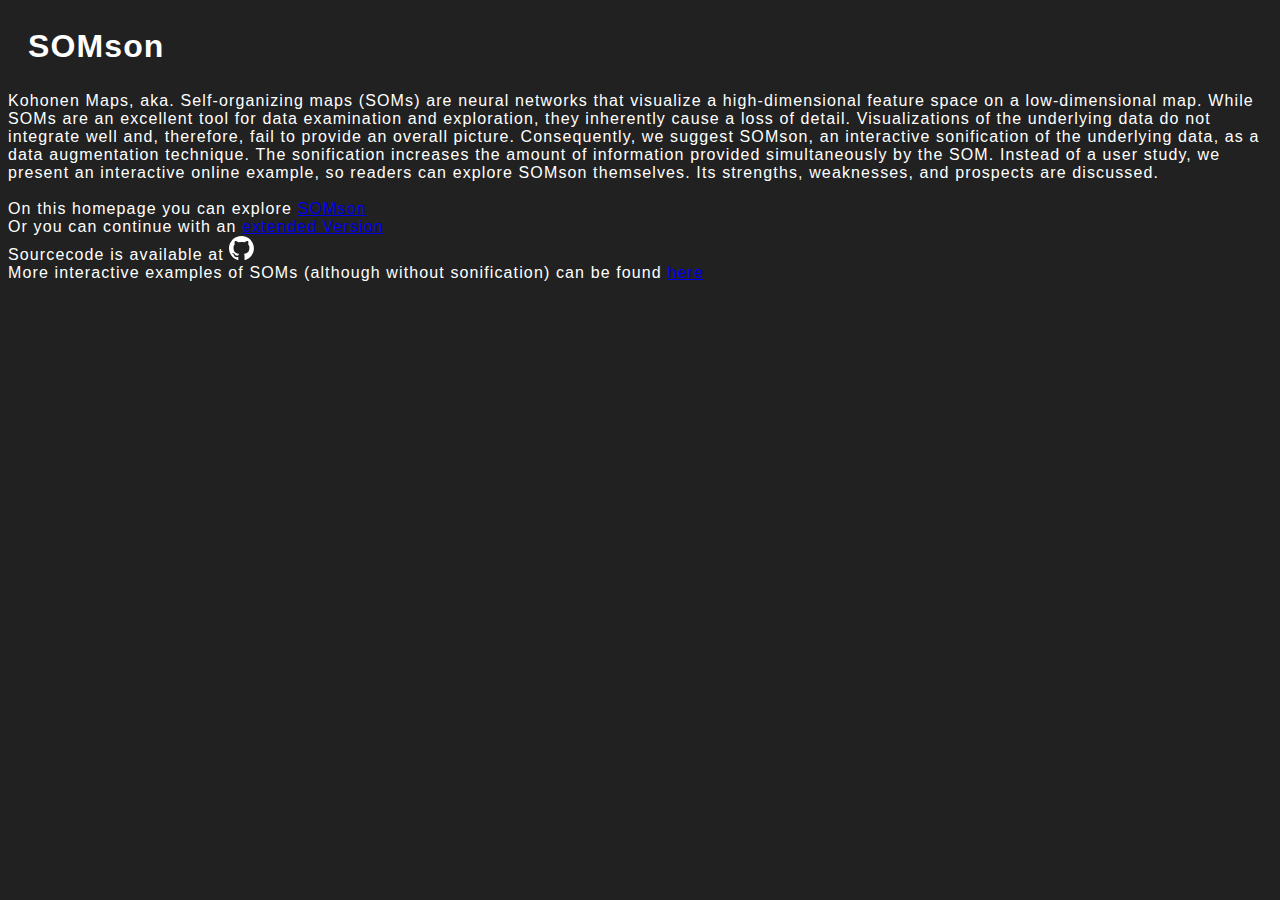
==== index.html @ cbca0cf9 "Add files via upload" ====
<!doctype html>
<html lang="en">

<head>
	<meta charset="utf-8">

	<title>SOMson introduction</title>

	<meta name="author" content="Simon Linke">

	<!-- Stylesheets -->
	<link rel="stylesheet" type="text/css" href="scripts/css/SomGeneral.css">
</head>

<body>
	<div id="grid">
		<div id="TextBox">
			<h2>SOMson</h2>
			<div id="abstract">
				<span>
					Kohonen Maps, aka. Self-organizing maps (SOMs) are neural networks that visualize a high-dimensional
					feature space on a low-dimensional map. While SOMs are an excellent tool for data examination and
					exploration, they inherently cause a loss of detail. Visualizations of the underlying data do not
					integrate well and, therefore, fail to provide an overall picture. Consequently, we suggest SOMson,
					an interactive sonification of the underlying data, as a data augmentation technique. The
					sonification increases the amount of information provided simultaneously by the SOM. Instead of a
					user study, we present an interactive online example, so readers can explore SOMson themselves. Its
					strengths, weaknesses, and prospects are discussed.</br></br>
				</span>
			</div>
			<div id="links">
				<span>On this homepage you can explore <a href="./simple">SOMson</a></br></span>
				<span>Or you can continue with an <a href="./extended">extended Version</a></br></span>
				<span>Sourcecode is available at <a href="https://github.com/Simon-Linke"><img src = "Data/github-mark-white.svg" width="25px" alt="GitHub Logo"/>
				</a></br></span>

				<span>More interactive examples of SOMs (although without sonification) can be found <a href="https://musicai.uni-hamburg.de/">here</a></br></span>
				
			</div>
		</div>
	</div>
</body>
---- scripts/css/SomGeneral.css ----
:root {
    --r-background-color: rgb(33, 33, 33);
    color: #fff;
}

html {
    height: 100%;
}

body {
    background: rgb(33, 33, 33);
    letter-spacing: 0.07em;
    padding-top: 40px;
    font-family: Arial, sans-serif;
}

/*************** General *******************/
h1 {
    position: absolute;
    font-size: 30pt;
    color: white;
}

h2 {
    /* position: absolute; */
    font-size: 24pt;
    color: white;
    margin-left: 20px;
    margin-top: 20px;
    margin-top: -20px
}

#grid {
    display: grid;
    grid-template-columns: repeat(auto-fill, minmax(630px, 1fr));
    grid-gap: 5px;
}

#MapBox {
    min-width: 650px;
    column-span: all;
}

#TextBox {
    min-width: 650px;
    min-height: 795px;
    column-span: all;
}

#SliderBox {
    max-width: 750px;
}

/*************** SOM *******************/

#SelectButtons {
    margin-top: -10px;
}

circle.Punkt {
    position: absolute;
    z-index: -1;
    stroke: rgb(255, 255, 255);
    stroke-width: 2px;
}

.mapPlot {
    position: absolute;
    border: 2px solid white;
    left: 50px;
    top: 200px;
    overflow: visible;
    z-index: 1;
}

.invis {
    display: none;
}

/*************** Buttons *******************/

.SelBtn {
    margin: 6px;
    height: 40px;

    font-size: 10.5pt;

    background-color: transparent;
    color: #999;
    border-radius: 7px;
    border: 2px solid #999;

    cursor: pointer;
}

.SelBtn.selected,
.SelBtn.active {

    color: #fff;
    border: 2px solid #fff;
    box-shadow: 0px 0px 5px;
}

.sliderFrame {
    width: 95%;
    /* margin: 20px; */
    padding: 15px 0px;
}
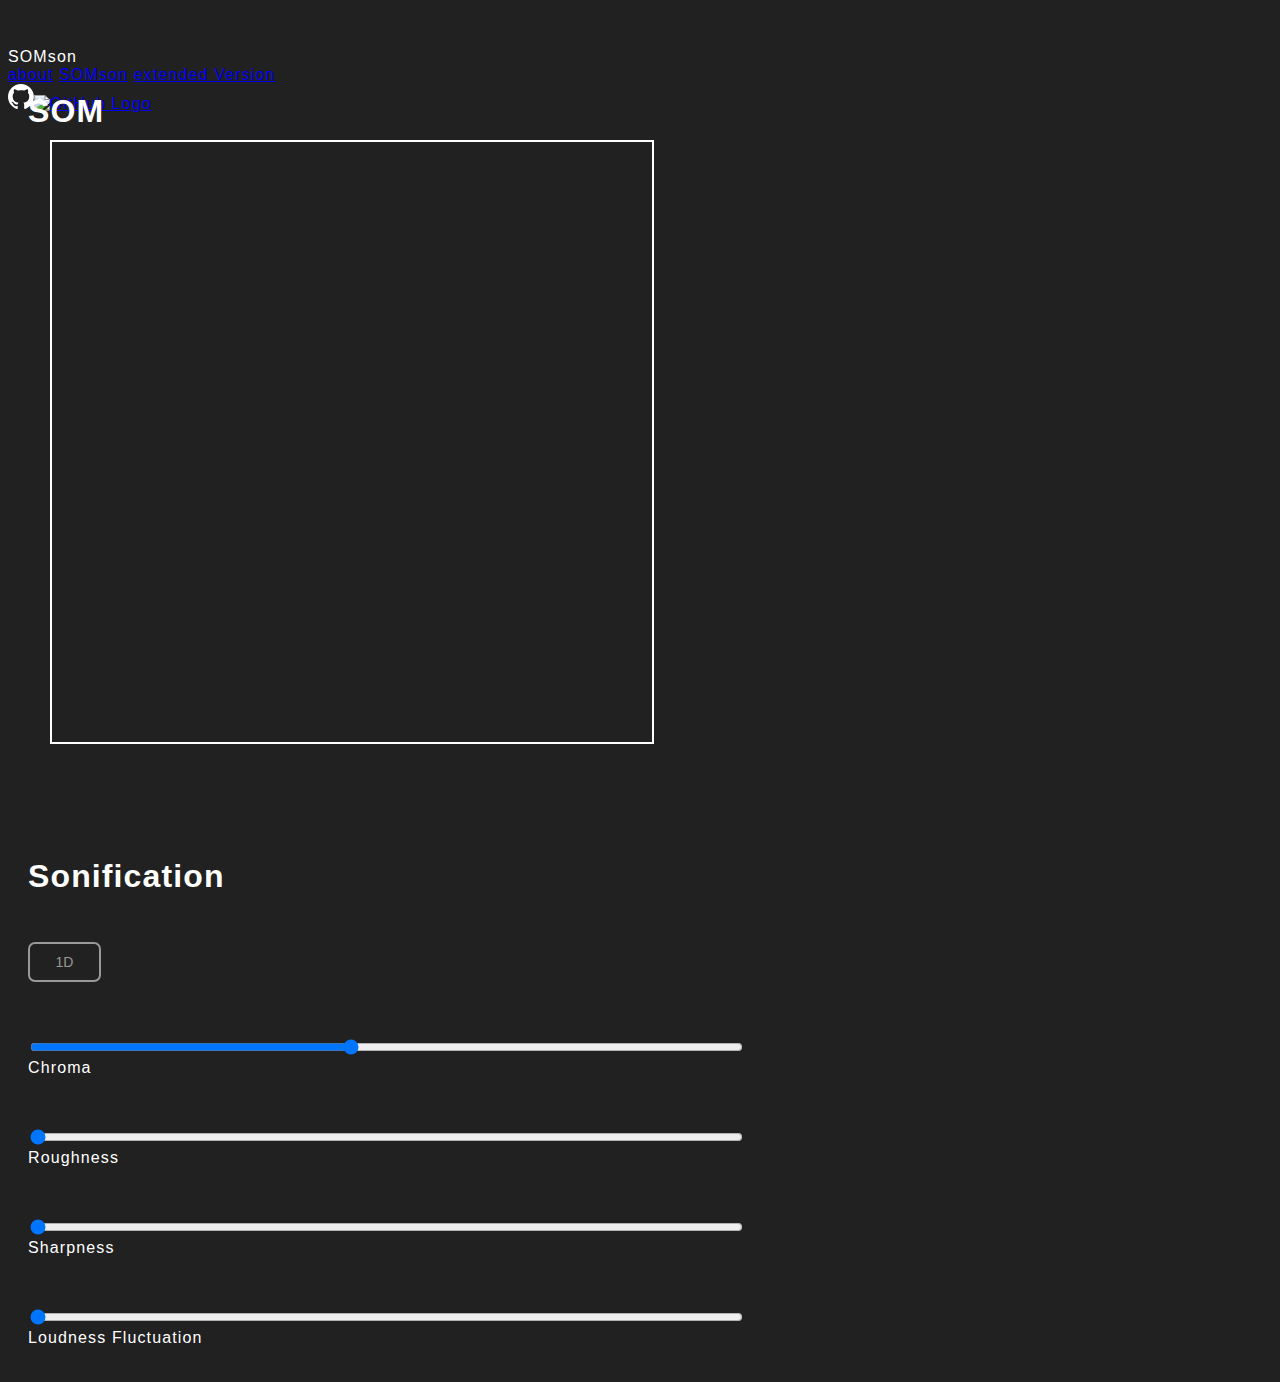
==== commit 6609f7f3: "Add files via upload" ====
--- a/index.html
+++ b/index.html
@@ -4,39 +4,91 @@
 <head>
 	<meta charset="utf-8">
 
-	<title>SOMson introduction</title>
+	<title>Sonifiy Kohonen Map</title>
 
 	<meta name="author" content="Simon Linke">
 
+	<!-- Bibliotheken -->
+	<script src="../scripts/js/librarys/p5.min.js"></script>
+	<script src="../scripts/js/librarys/p5.sound.js"></script>
+	<!-- colormaps zum PLotten ohne PLotly -->
+	<script src="../scripts/js/librarys/js-colormaps.js"></script>
+
+	<!-- funktionen zum plotten der Som, für Wörter, Farben und Allgemein -->
+	<script src="../scripts/js/PlotFkt.js"></script>
+
 	<!-- Stylesheets -->
-	<link rel="stylesheet" type="text/css" href="scripts/css/SomGeneral.css">
+	<link rel="stylesheet" type="text/css" href="../scripts/css/SomGeneral.css">
+	<link rel="stylesheet" type="text/css" href="../scripts/css/SomSimple.css">
 </head>
 
 <body>
+	<div id="menuBox">
+		<div id="title">SOMson</div>
+		<div id="Menu">
+			<div id="menLinks">
+				<a href="../">about</a>
+				<a href="./" class="activePage">SOMson</a>
+				<a href="../extended">extended Version</a>
+			</div>
+			<div id="gitLinks"><a href="../disclaimer.html"><img src="../Data/github-mark-white.svg" height="25px"
+						alt="GitHub Logo" /><img src="../Data/GitHub_Logo_White.png" height="25px"
+						alt="GitHub Logo" /></a>
+			</div>
+			<!-- <div id="gitLinks"><a href="https://github.com/Simon-Linke/SOMson"><img src="../Data/github-mark-white.svg"
+		height="25px" alt="GitHub Logo" /><img src="../Data/GitHub_Logo_White.png" height="25px"
+		alt="GitHub Logo" /></a></div> -->
+		</div>
+	</div>
+
 	<div id="grid">
-		<div id="TextBox">
-			<h2>SOMson</h2>
-			<div id="abstract">
-				<span>
-					Kohonen Maps, aka. Self-organizing maps (SOMs) are neural networks that visualize a high-dimensional
-					feature space on a low-dimensional map. While SOMs are an excellent tool for data examination and
-					exploration, they inherently cause a loss of detail. Visualizations of the underlying data do not
-					integrate well and, therefore, fail to provide an overall picture. Consequently, we suggest SOMson,
-					an interactive sonification of the underlying data, as a data augmentation technique. The
-					sonification increases the amount of information provided simultaneously by the SOM. Instead of a
-					user study, we present an interactive online example, so readers can explore SOMson themselves. Its
-					strengths, weaknesses, and prospects are discussed.</br></br>
-				</span>
+		<div id="MapBox">
+			<h2>SOM</h2>
+			<div id="SelectButtons"></div>
+			<div id="maps">
+				<canvas id="UM_Bg" class="mapPlot" width="600" height="600"></canvas>
+				<svg id="UM_Plot" class="mapPlot" width="600" height="600"></svg>
+				<svg id="UM_Klick" class="mapPlot" width="600" height="600"></svg>
 			</div>
-			<div id="links">
-				<span>On this homepage you can explore <a href="./simple">SOMson</a></br></span>
-				<span>Or you can continue with an <a href="./extended">extended Version</a></br></span>
-				<span>Sourcecode is available at <a href="https://github.com/Simon-Linke"><img src = "Data/github-mark-white.svg" width="25px" alt="GitHub Logo"/>
-				</a></br></span>
+		</div>
 
-				<span>More interactive examples of SOMs (although without sonification) can be found <a href="https://musicai.uni-hamburg.de/">here</a></br></span>
-				
+		<div id="SliderBox">
+			<h2>Sonification</h2>
+
+			<button class="SelBtn control" name="1dButton" data-action="1d">
+				<span class="switchText">1D</span>
+			</button>
+
+			<div id="SliderKlick">
+				<div class="sliderFrame control">
+					<input type="range" min="0" max="1000" value="450" orient="horizontal" class="slid"
+						data-action="detune">
+					<div class="detuneText"><span>Chroma</span> </div>
+				</div>
+
+				<div class="sliderFrame control">
+					<input type="range" min="0" max="1000" value="0" orient="horizontal" class="slid"
+						data-action="rough">
+					<div class="detuneText"><span>Roughness</span> </div>
+				</div>
+
+				<div class="sliderFrame control">
+					<input type="range" min="0" max="1000" value="0" orient="horizontal" class="slid"
+						data-action="bright">
+					<div class="detuneText"><span>Sharpness</span> </div>
+				</div>
+
+				<div class="sliderFrame control">
+					<input type="range" min="0" max="1000" value="0" orient="horizontal" class="slid"
+						data-action="beat">
+					<div class="detuneText"><span>Loudness Fluctuation</span> </div>
+				</div>
 			</div>
 		</div>
 	</div>
+
+
+	<script src="js/loadAndPlot.js"></script>
+	<script src="js/audioScript.js"></script>
+
 </body>--- a/scripts/css/SomSimple.css
+++ b/scripts/css/SomSimple.css
@@ -0,0 +1,28 @@
+
+
+/*************** General *******************/
+#MapBox {
+    min-height: 760px;
+}
+
+/*************** SOM *******************/
+
+.mapPlot {
+    top: 140px;
+}
+/*************** Buttons *******************/
+
+.SelBtn {
+    min-width: 73px;
+}
+
+.control{
+    margin: 20px;
+}
+
+/*************** Slider *******************/
+
+.slid {
+    width: 100%;
+}
+
